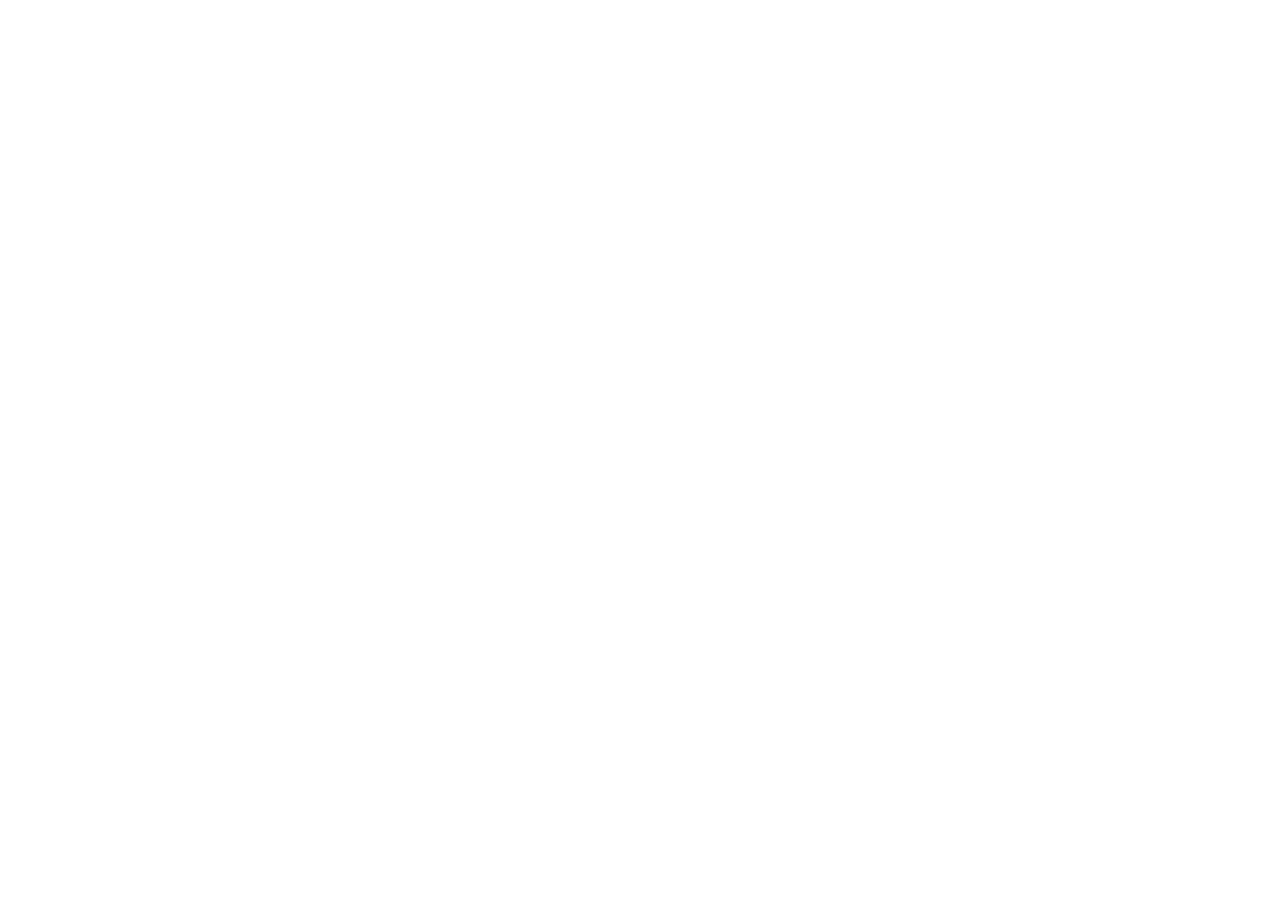
==== dadi/index.html @ 4047d749 "fine esercizio dadi base" ====
<!DOCTYPE html>
<html lang="en">
<head>
    <meta charset="UTF-8">
    <meta http-equiv="X-UA-Compatible" content="IE=edge">
    <meta name="viewport" content="width=device-width, initial-scale=1.0">
    <link rel="stylesheet" href="css/style.css">
    <title>Document</title>
</head>
<body>
    


    <script type="text/javascript" src="js/main.js"></script>
</body>
</html>
---- dadi/css/style.css ----
* {
    margin: 0;
    padding: 0;
    box-sizing: border-box;
}
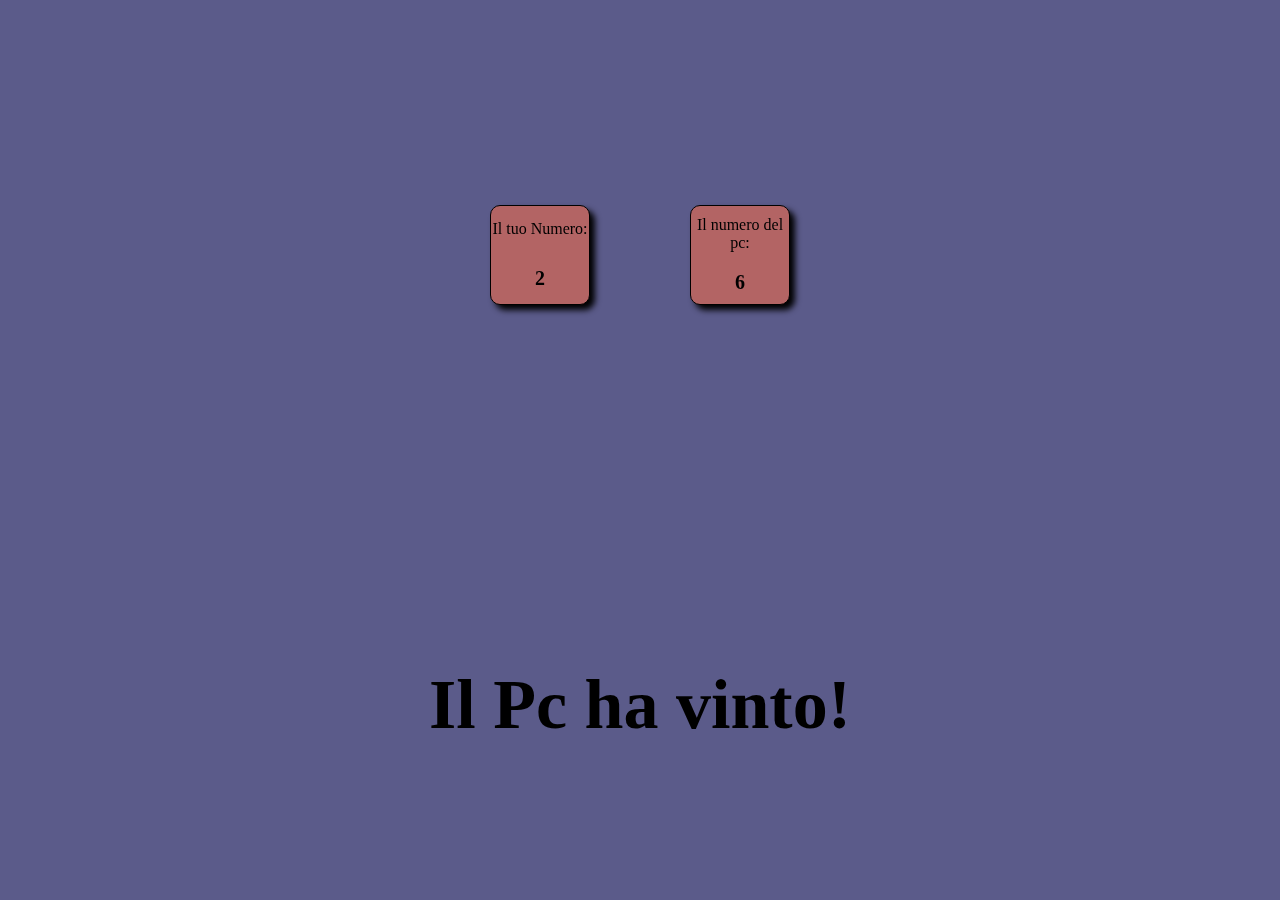
==== commit 5850e211: "tentavtivo implementaione conta punti" ====
--- a/dadi/index.html
+++ b/dadi/index.html
@@ -1,5 +1,6 @@
 <!DOCTYPE html>
 <html lang="en">
+
 <head>
     <meta charset="UTF-8">
     <meta http-equiv="X-UA-Compatible" content="IE=edge">
@@ -7,10 +8,25 @@
     <link rel="stylesheet" href="css/style.css">
     <title>Document</title>
 </head>
+
 <body>
-    
 
+    <div class="container">
+
+        <!--dadi-->
+        <div class="diceUse">
+            <span>Il tuo Numero: </span><br>  <span id="userNum"></span>
+        </div>
+
+        <div class="dicePc">
+           <span>Il numero del pc: </span><br> <span id="pcNum"></span>
+        </div>
+
+        <!--esito-->
+        <div id="result"></div>
+    </div>
 
     <script type="text/javascript" src="js/main.js"></script>
 </body>
+
 </html>--- a/dadi/css/style.css
+++ b/dadi/css/style.css
@@ -2,4 +2,48 @@
     margin: 0;
     padding: 0;
     box-sizing: border-box;
+}
+
+.container {
+    flex-wrap: wrap;
+    height: 100vh;
+    margin: auto;
+    display: flex;
+    justify-content: center;
+    align-items: center;
+    background-color: rgb(91, 91, 138);
+}
+
+#pcNum, #userNum {
+    font-size: 20px;
+    font-weight: bolder;
+}
+
+.dicePc,
+.diceUse {
+    text-align: center;
+    flex-wrap: wrap;
+    width: 50%;
+    filter: drop-shadow(5px 5px 3px);
+    border: 1px solid black;
+    border-radius: 10px;
+
+
+    display: flex;
+    justify-content: center;
+    align-items: center;
+    margin: 50px;
+    height: 100px;
+    width: 100px;
+    background-color: rgb(179, 100, 100);
+}
+
+#result {
+    font-size: 70px;
+    width: 100%;
+    font-weight: bolder;
+    display: flex;
+    justify-content: center;
+    align-items: center;
+
 }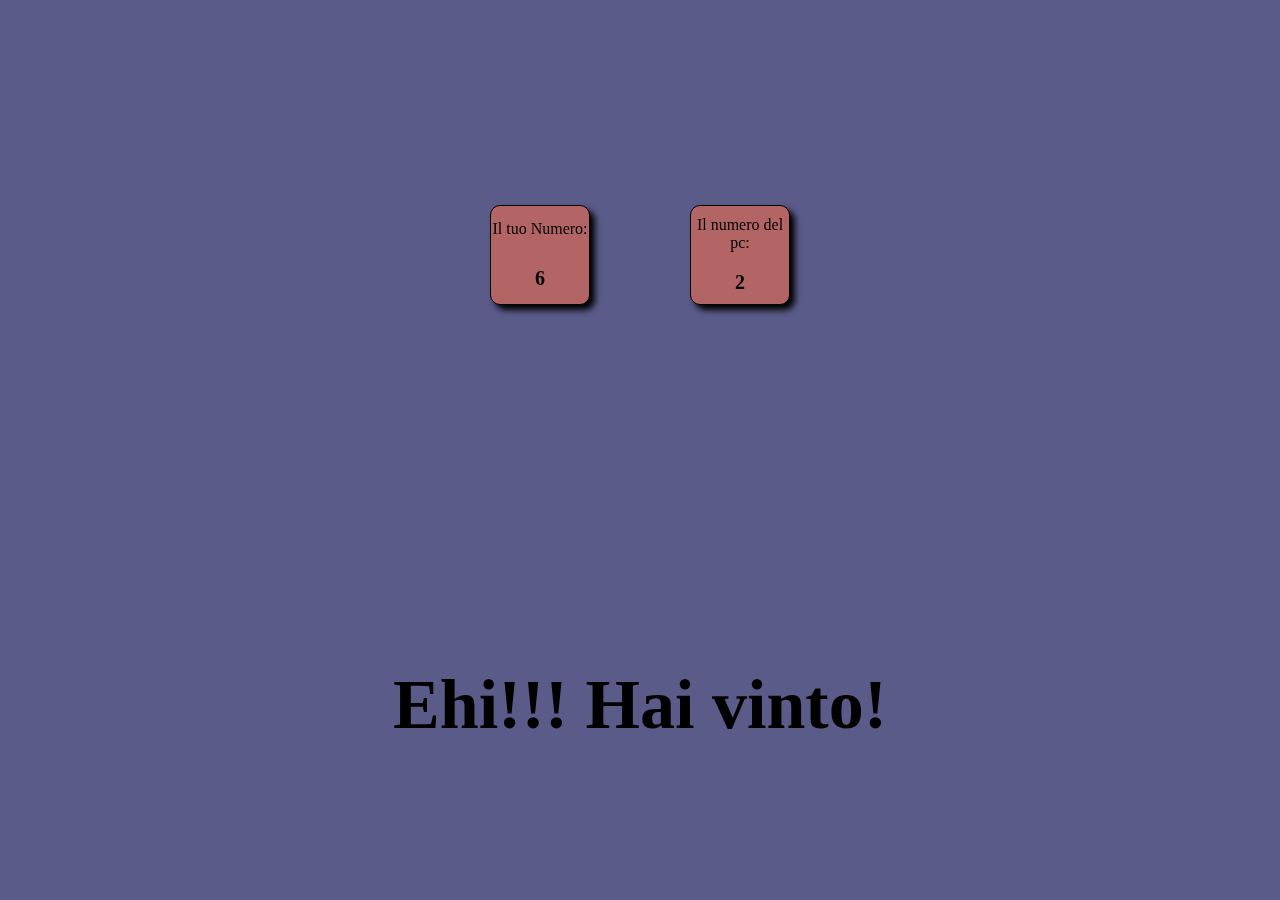
==== commit 52414682: "Esperimento fallito miseramente" ====
--- a/dadi/index.html
+++ b/dadi/index.html
@@ -24,6 +24,8 @@
 
         <!--esito-->
         <div id="result"></div>
+        
+        <div id="counter"></div>
     </div>
 
     <script type="text/javascript" src="js/main.js"></script>
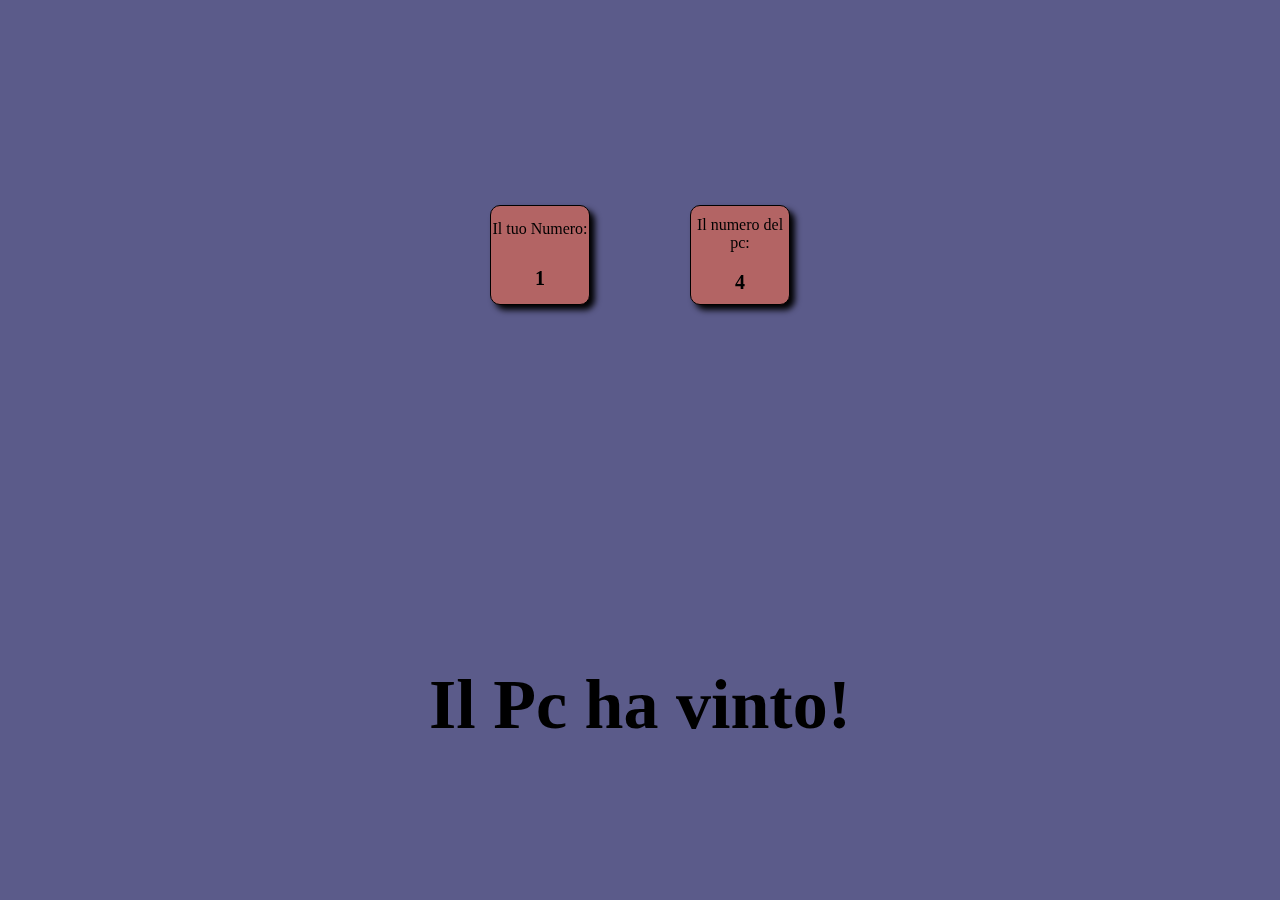
==== commit 064680df: "fine esercizio dadi" ====
--- a/dadi/index.html
+++ b/dadi/index.html
@@ -15,16 +15,16 @@
 
         <!--dadi-->
         <div class="diceUse">
-            <span>Il tuo Numero: </span><br>  <span id="userNum"></span>
+            <span>Il tuo Numero: </span><br> <span id="userNum"></span>
         </div>
 
         <div class="dicePc">
-           <span>Il numero del pc: </span><br> <span id="pcNum"></span>
+            <span>Il numero del pc: </span><br> <span id="pcNum"></span>
         </div>
 
         <!--esito-->
         <div id="result"></div>
-        
+
         <div id="counter"></div>
     </div>
 
